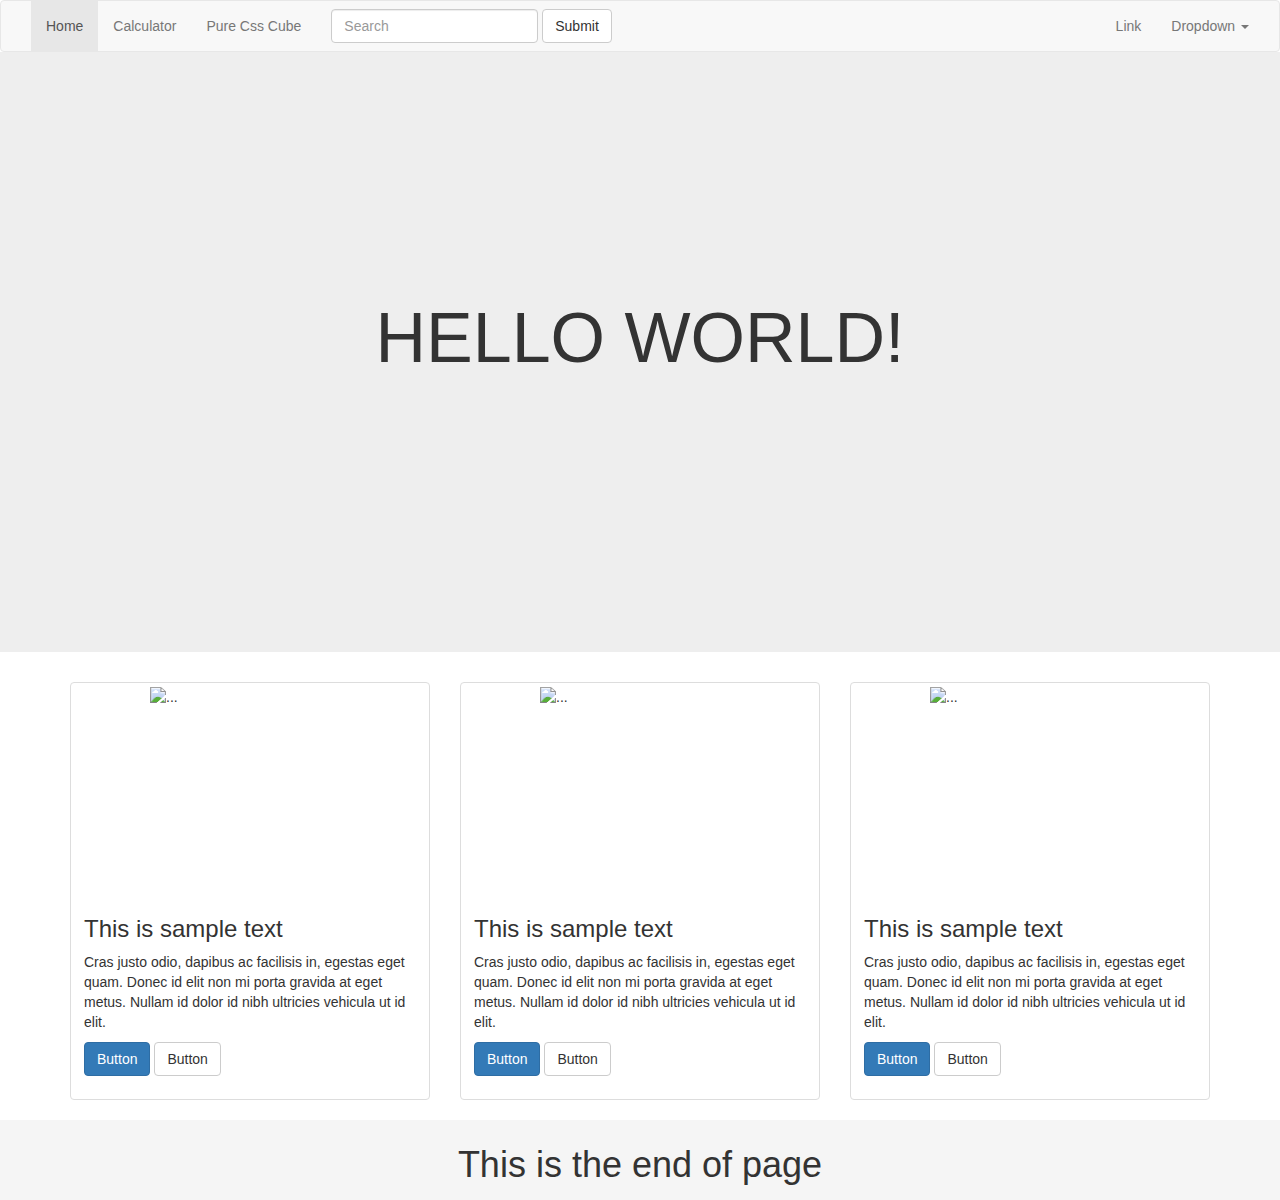
==== index.html @ b553c324 "index page" ====
<!DOCTYPE html>
<html>
<head>
  <!-- Latest compiled and minified CSS -->
  <link rel="stylesheet" href="css/bootstrap.min.css">
  <link rel="stylesheet" href="css/index.css">
  <!-- jQuery library -->
  <script src="js/jquery.min.js"></script>
  <!-- Latest compiled JavaScript -->
  <script src="js/bootstrap.min.js"></script>
</head>
<body>
  <nav class="navbar navbar-default">
    <div class="container-fluid">
      <div class="navbar-header">
        <button type="button" class="navbar-toggle collapsed" data-toggle="collapse" data-target="#navbar-collapse" aria-expanded="false">
          <span class="sr-only">Toggle navigation</span>
          <span class="icon-bar"></span>
          <span class="icon-bar"></span>
          <span class="icon-bar"></span>
        </button>
      </div>

      <div class="collapse navbar-collapse" id="navbar-collapse">
        <ul class="nav navbar-nav">
          <li class="active"><a href="#">Home <span class="sr-only">(current)</span></a></li>
          <li><a href="calculator.html">Calculator</a></li>
          <li><a href="csscube.html">Pure Css Cube</a></li>
        </ul>
        <form class="navbar-form navbar-left" role="search">
          <div class="form-group">
            <input type="text" class="form-control" placeholder="Search">
          </div>
          <button type="submit" class="btn btn-default">Submit</button>
        </form>
        <ul class="nav navbar-nav navbar-right">
          <li><a href="#">Link</a></li>
          <li class="dropdown">
            <a href="#" class="dropdown-toggle" data-toggle="dropdown" role="button" aria-haspopup="true" aria-expanded="false">Dropdown <span class="caret"></span></a>
            <ul class="dropdown-menu">
              <li><a href="#">Action</a></li>
              <li><a href="#">Another action</a></li>
              <li><a href="#">Something else here</a></li>
              <li role="separator" class="divider"></li>
              <li><a href="#">Separated link</a></li>
            </ul>
          </li>
        </ul>
      </div><!-- /.navbar-collapse -->

    </div>
  </nav>
  <div class="jumbotron">
    <div class="container">
      <div class="main">
        <h1>Hello World!</h1>
      </div>
    </div>
  </div>
  <div class="container">
    <div class="row">
      <div class="col-sm-6 col-md-4">
        <div class="thumbnail">
          <img src="..." alt="..." style="height:200px;width:200px">
          <div class="caption">
            <h3>This is sample text</h3>
            <p>Cras justo odio, dapibus ac facilisis in, egestas eget quam. Donec id elit non mi porta gravida at eget metus. Nullam id dolor id nibh ultricies vehicula ut id elit.</p>
            <p><a href="#" class="btn btn-primary" role="button">Button</a> <a href="#" class="btn btn-default" role="button">Button</a></p>
          </div>
        </div>
      </div>
      <div class="col-sm-6 col-md-4">
        <div class="thumbnail">
          <img src="..." alt="..." style="height:200px;width:200px">
          <div class="caption">
            <h3>This is sample text</h3>
            <p>Cras justo odio, dapibus ac facilisis in, egestas eget quam. Donec id elit non mi porta gravida at eget metus. Nullam id dolor id nibh ultricies vehicula ut id elit.</p>
            <p><a href="#" class="btn btn-primary" role="button">Button</a> <a href="#" class="btn btn-default" role="button">Button</a></p>
          </div>
        </div>
      </div>
      <div class="col-sm-6 col-md-4">
        <div class="thumbnail">
          <img src="..." alt="..." style="height:200px;width:200px">
          <div class="caption">
            <h3>This is sample text</h3>
            <p>Cras justo odio, dapibus ac facilisis in, egestas eget quam. Donec id elit non mi porta gravida at eget metus. Nullam id dolor id nibh ultricies vehicula ut id elit.</p>
            <p><a href="#" class="btn btn-primary" role="button">Button</a> <a href="#" class="btn btn-default" role="button">Button</a></p>
          </div>
        </div>
      </div>
    </div>
  </div>
  <footer class="footer">
          <h1>This is the end of page</h1>
  </footer>
</body>
</html>
---- css/index.css ----
.jumbotron{
    height:600px;
    margin-top:-20px;
}
.main {
    position:relative;
    text-align:center;
    top:180px;
}
.main h1{
    text-transform:uppercase;
    font-size:70px
}
.footer{
    padding-top:15px;
    bottom:0px;
    width:100%;
    height:80px;
    background-color:#f5f5f5;
}
.footer h1{
    text-align:center;
    vertical-align:central;
    line-height:20px;
}
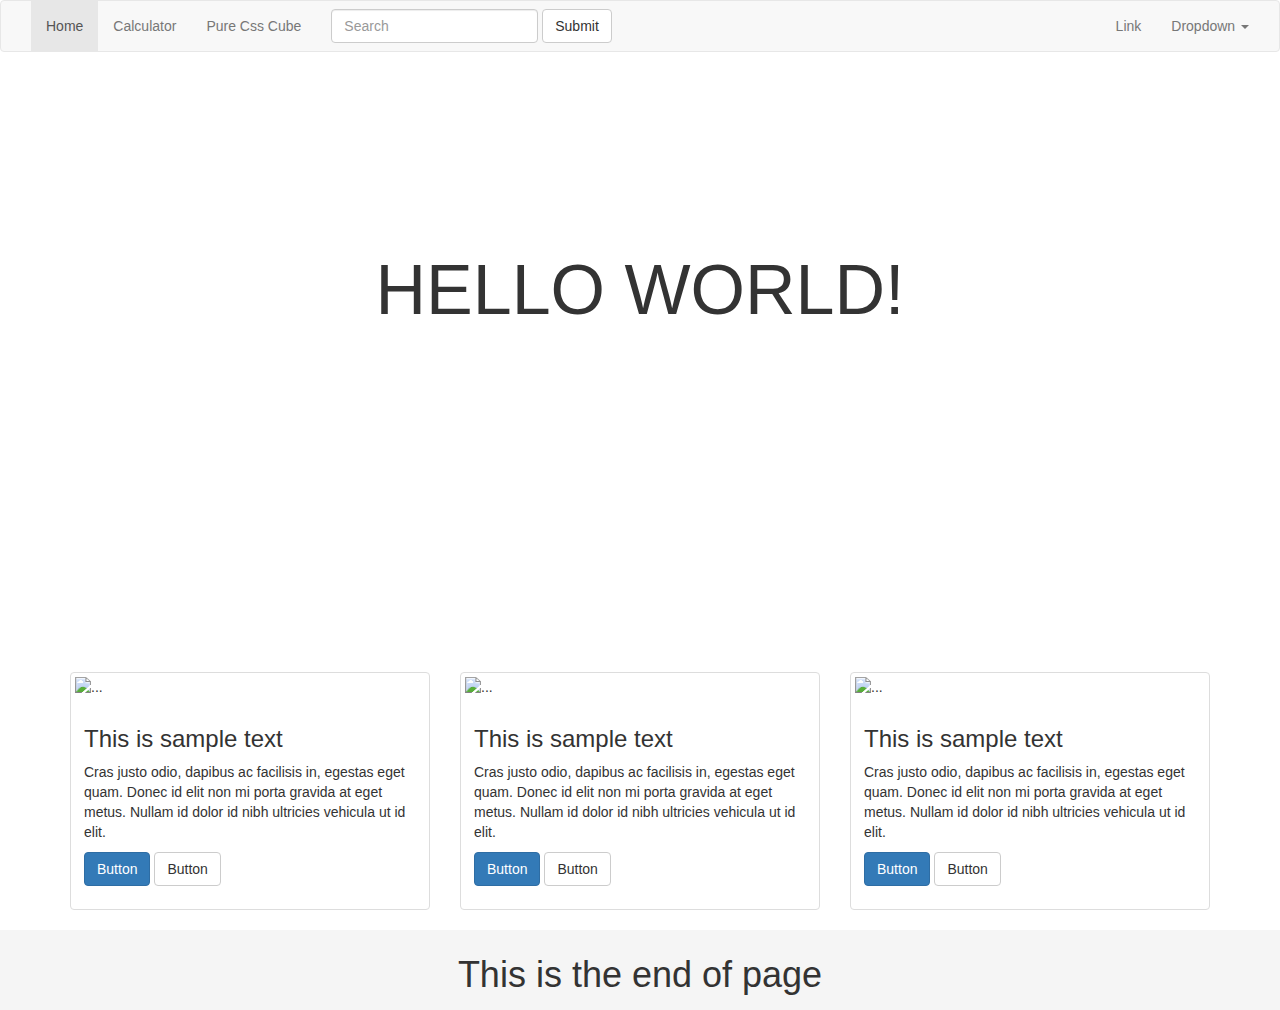
==== commit 2e4c2fbe: "fix index and cal" ====
--- a/index.html
+++ b/index.html
@@ -3,7 +3,7 @@
 <head>
   <!-- Latest compiled and minified CSS -->
   <link rel="stylesheet" href="css/bootstrap.min.css">
-  <link rel="stylesheet" href="css/index.css">
+  <link rel="stylesheet" href="css/planeroid.css">
   <!-- jQuery library -->
   <script src="js/jquery.min.js"></script>
   <!-- Latest compiled JavaScript -->
@@ -23,7 +23,7 @@
 
       <div class="collapse navbar-collapse" id="navbar-collapse">
         <ul class="nav navbar-nav">
-          <li class="active"><a href="#">Home <span class="sr-only">(current)</span></a></li>
+          <li class="active"><a href="index.html">Home <span class="sr-only">(current)</span></a></li>
           <li><a href="calculator.html">Calculator</a></li>
           <li><a href="csscube.html">Pure Css Cube</a></li>
         </ul>
@@ -50,7 +50,8 @@
 
     </div>
   </nav>
-  <div class="jumbotron">
+
+  <div class="broadway">
     <div class="container">
       <div class="main">
         <h1>Hello World!</h1>
@@ -61,7 +62,7 @@
     <div class="row">
       <div class="col-sm-6 col-md-4">
         <div class="thumbnail">
-          <img src="..." alt="..." style="height:200px;width:200px">
+          <img src="http://placehold.it/200x200" alt="...">
           <div class="caption">
             <h3>This is sample text</h3>
             <p>Cras justo odio, dapibus ac facilisis in, egestas eget quam. Donec id elit non mi porta gravida at eget metus. Nullam id dolor id nibh ultricies vehicula ut id elit.</p>
@@ -71,7 +72,7 @@
       </div>
       <div class="col-sm-6 col-md-4">
         <div class="thumbnail">
-          <img src="..." alt="..." style="height:200px;width:200px">
+          <img src="http://placehold.it/200x200" alt="...">
           <div class="caption">
             <h3>This is sample text</h3>
             <p>Cras justo odio, dapibus ac facilisis in, egestas eget quam. Donec id elit non mi porta gravida at eget metus. Nullam id dolor id nibh ultricies vehicula ut id elit.</p>
@@ -81,7 +82,7 @@
       </div>
       <div class="col-sm-6 col-md-4">
         <div class="thumbnail">
-          <img src="..." alt="..." style="height:200px;width:200px">
+          <img src="http://placehold.it/200x200" alt="...">
           <div class="caption">
             <h3>This is sample text</h3>
             <p>Cras justo odio, dapibus ac facilisis in, egestas eget quam. Donec id elit non mi porta gravida at eget metus. Nullam id dolor id nibh ultricies vehicula ut id elit.</p>
--- a/css/planeroid.css
+++ b/css/planeroid.css
@@ -0,0 +1,134 @@
+.broadway{
+    height:600px;
+    margin-top:-20px;
+    margin-bottom:20px;
+    background-image:url('http://placehold.it/3823x2538');
+}
+.main {
+    position:relative;
+    text-align:center;
+    top:180px;
+}
+.main h1{
+    text-transform:uppercase;
+    font-size:70px
+}
+.footer{
+    padding-top:15px;
+    bottom:0px;
+    width:100%;
+    height:80px;
+    background-color:#f5f5f5;
+}
+.footer h1{
+    text-align:center;
+    vertical-align:central;
+    line-height:20px;
+}
+
+
+#wrap {
+    perspective:500px;
+    transform:translateY(200px);
+}
+
+#cube{
+    transform-style:preserve-3d;
+}
+
+.face{
+    margin-left:-100px;
+    margin-top:-100px;
+    top:50%;
+    left:50%;
+    position:absolute;
+    height:200px;
+    width:200px;
+    background-color:sandybrown;
+    line-height:200px;
+    border:2px solid black;
+    text-align:center;
+    font-size:150px;
+    opacity:0.5;
+    
+}
+.face:first-child{
+    transform:translateZ(100px);
+}
+.face:nth-child(2){
+    transform:translateZ(-100px) rotateY(180deg);
+}
+.face:nth-child(3){
+    transform:translateX(-100px) rotateY(-90deg);
+}
+.face:nth-child(4){
+    transform:translateX(100px) rotateY(90deg);
+}
+.face:nth-child(5){
+    transform:translateY(-100px) rotateX(90deg);
+}
+.face:nth-child(6){
+    transform:translateY(100px) rotateX(-90deg);
+}
+#cube:nth-child(n){
+    animation:cube 7s infinite;
+}
+
+@keyframes cube{1
+    from{transform:rotateX(0deg) rotateY(0deg) rotateZ(0deg);}
+    to{transform:rotateX(360deg) rotateY(360deg) rotateZ(360deg);}
+}
+#calculator{
+    margin:auto;
+    width:300px;
+    height:500px;
+    background-color:#dcdcdc;
+    border:2px solid black;
+    border-radius:5px;
+}
+#total{
+    height:10%;
+    padding:5px;
+    margin:5px 15px;
+    background-color:#fff;
+    font-size:47px;
+    text-align:right;
+}
+#operators{
+    padding:0px 5px;
+    margin:5px;
+}
+#operators a{
+    width:45px;
+    height:45px;
+    background-color:#808080;
+    padding:5px;
+    margin:5px;
+    float:left;
+    border-radius:3px;
+    font-size:34px;
+    text-align:center;
+    cursor:pointer;
+}
+#numbers{
+    padding:5px;
+    margin:5px;
+}
+#numbers a{
+    width:82px;
+    height:82px;
+    background-color:#808080;
+    padding:5px;
+    margin:5px;
+    float:left;
+    border-radius:3px;
+    text-align:center;
+    font-size:46px;
+    cursor:pointer;
+}
+#calculator a:hover{
+    text-decoration:none;   
+}
+#calculator{
+    line-height:normal;
+}
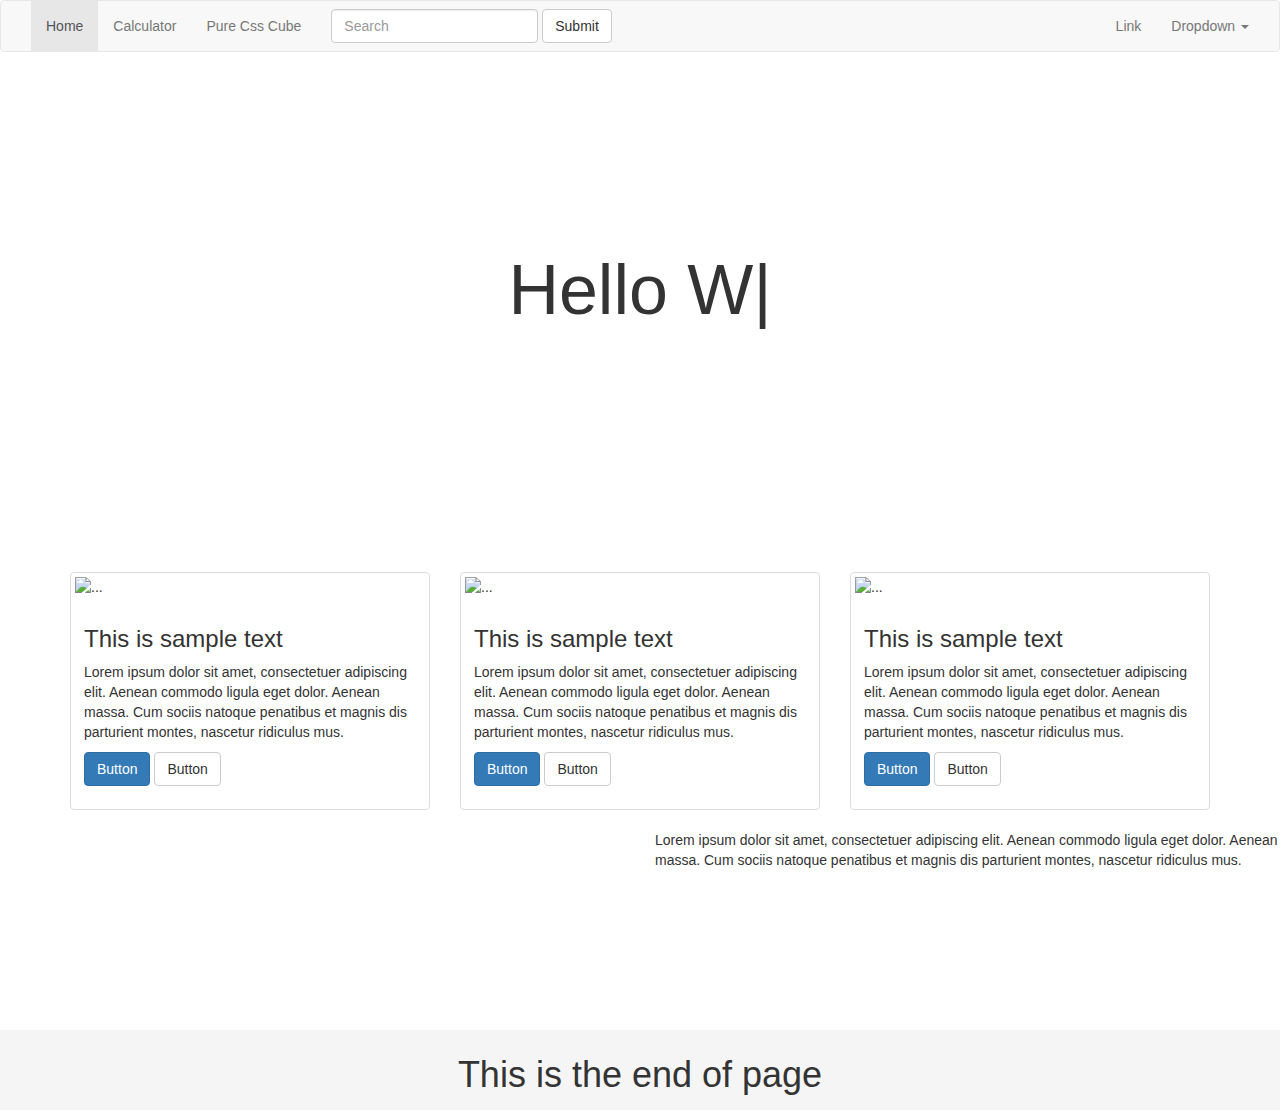
==== commit 41c404ed: "google map & typed" ====
--- a/index.html
+++ b/index.html
@@ -8,6 +8,16 @@
   <script src="js/jquery.min.js"></script>
   <!-- Latest compiled JavaScript -->
   <script src="js/bootstrap.min.js"></script>
+  <!--typed.js by mattboldt-->
+  <script src="js/typed.js"></script>
+  <script>
+    $(function () {
+      $(".element").typed({
+        strings: ["Hello World!", "Lorem ipsum dolor sit amet", "consectetuer adipiscing elit.","Hello World!!"],
+        typeSpeed: 50,
+      });
+    });
+  </script>
 </head>
 <body>
   <nav class="navbar navbar-default">
@@ -54,7 +64,7 @@
   <div class="broadway">
     <div class="container">
       <div class="main">
-        <h1>Hello World!</h1>
+        <h1><span class="element"></span></h1>
       </div>
     </div>
   </div>
@@ -65,7 +75,7 @@
           <img src="http://placehold.it/200x200" alt="...">
           <div class="caption">
             <h3>This is sample text</h3>
-            <p>Cras justo odio, dapibus ac facilisis in, egestas eget quam. Donec id elit non mi porta gravida at eget metus. Nullam id dolor id nibh ultricies vehicula ut id elit.</p>
+            <p>Lorem ipsum dolor sit amet, consectetuer adipiscing elit. Aenean commodo ligula eget dolor. Aenean massa. Cum sociis natoque penatibus et magnis dis parturient montes, nascetur ridiculus mus.</p>
             <p><a href="#" class="btn btn-primary" role="button">Button</a> <a href="#" class="btn btn-default" role="button">Button</a></p>
           </div>
         </div>
@@ -75,7 +85,7 @@
           <img src="http://placehold.it/200x200" alt="...">
           <div class="caption">
             <h3>This is sample text</h3>
-            <p>Cras justo odio, dapibus ac facilisis in, egestas eget quam. Donec id elit non mi porta gravida at eget metus. Nullam id dolor id nibh ultricies vehicula ut id elit.</p>
+            <p>Lorem ipsum dolor sit amet, consectetuer adipiscing elit. Aenean commodo ligula eget dolor. Aenean massa. Cum sociis natoque penatibus et magnis dis parturient montes, nascetur ridiculus mus.</p>
             <p><a href="#" class="btn btn-primary" role="button">Button</a> <a href="#" class="btn btn-default" role="button">Button</a></p>
           </div>
         </div>
@@ -85,15 +95,31 @@
           <img src="http://placehold.it/200x200" alt="...">
           <div class="caption">
             <h3>This is sample text</h3>
-            <p>Cras justo odio, dapibus ac facilisis in, egestas eget quam. Donec id elit non mi porta gravida at eget metus. Nullam id dolor id nibh ultricies vehicula ut id elit.</p>
+            <p>Lorem ipsum dolor sit amet, consectetuer adipiscing elit. Aenean commodo ligula eget dolor. Aenean massa. Cum sociis natoque penatibus et magnis dis parturient montes, nascetur ridiculus mus.</p>
             <p><a href="#" class="btn btn-primary" role="button">Button</a> <a href="#" class="btn btn-default" role="button">Button</a></p>
           </div>
         </div>
       </div>
     </div>
   </div>
+  <div class="row">
+    <div class="col-sm-6">
+      <div id="map"></div>
+    </div>
+    <div class="col-sm-6">
+      <p>Lorem ipsum dolor sit amet, consectetuer adipiscing elit. Aenean commodo ligula eget dolor. Aenean massa. Cum sociis natoque penatibus et magnis dis parturient montes, nascetur ridiculus mus.</p>
+    </div>
+  </div>
   <footer class="footer">
           <h1>This is the end of page</h1>
   </footer>
+  <!--Google Map API-->
+  <script src="https://maps.googleapis.com/maps/api/js"></script>
+  <script>
+      var map = new google.maps.Map(document.getElementById('map'), {
+        center:{lat:43.69, lng:-79.33},
+        zoom: 10,
+      });
+  </script>
 </body>
 </html>--- a/css/planeroid.css
+++ b/css/planeroid.css
@@ -1,5 +1,5 @@
 .broadway{
-    height:600px;
+    height:500px;
     margin-top:-20px;
     margin-bottom:20px;
     background-image:url('http://placehold.it/3823x2538');
@@ -10,8 +10,7 @@
     top:180px;
 }
 .main h1{
-    text-transform:uppercase;
-    font-size:70px
+    font-size:70px;
 }
 .footer{
     padding-top:15px;
@@ -132,3 +131,31 @@
 #calculator{
     line-height:normal;
 }
+.typed-cursor{
+    opacity: 1;
+    -webkit-animation: blink 0.7s infinite;
+    -moz-animation: blink 0.7s infinite;
+    animation: blink 0.7s infinite;
+}
+@keyframes blink{
+    0% { opacity:1; }
+    50% { opacity:0; }
+    100% { opacity:1; }
+}
+@-webkit-keyframes blink{
+    0% { opacity:1; }
+    50% { opacity:0; }
+    100% { opacity:1; }
+}
+@-moz-keyframes blink{
+    0% { opacity:1; }
+    50% { opacity:0; }
+    100% { opacity:1; }
+}
+html, body {
+  height: 100%;
+}
+#map{
+  height: 200px;
+  margin:0 15px;
+}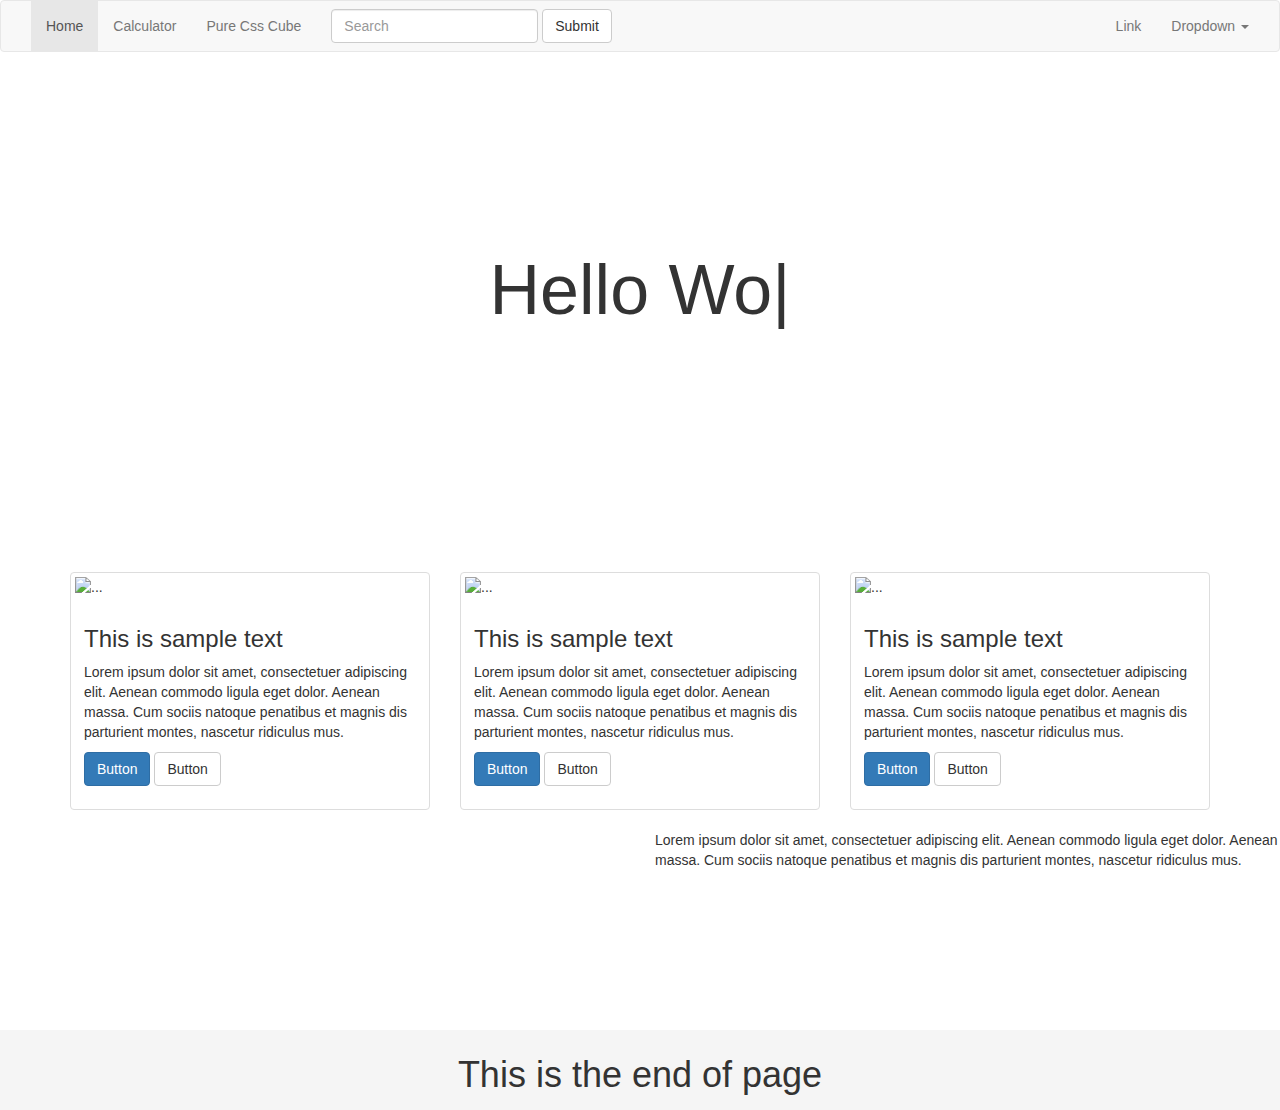
==== commit 46c911cc: "api key" ====
--- a/index.html
+++ b/index.html
@@ -114,12 +114,15 @@
           <h1>This is the end of page</h1>
   </footer>
   <!--Google Map API-->
-  <script src="https://maps.googleapis.com/maps/api/js"></script>
-  <script>
-      var map = new google.maps.Map(document.getElementById('map'), {
+  <script async defer>
+    var map;
+    function initMap() {
+      map = new google.maps.Map(document.getElementById('map'), {
         center:{lat:43.69, lng:-79.33},
         zoom: 10,
       });
+    }
   </script>
+  <script src="https://maps.googleapis.com/maps/api/js>key=AIzaSyASbJXpviV_a9FVcMhxLzMvfXI8OCNdRF8&v=3&callback=initMap"></script>
 </body>
 </html>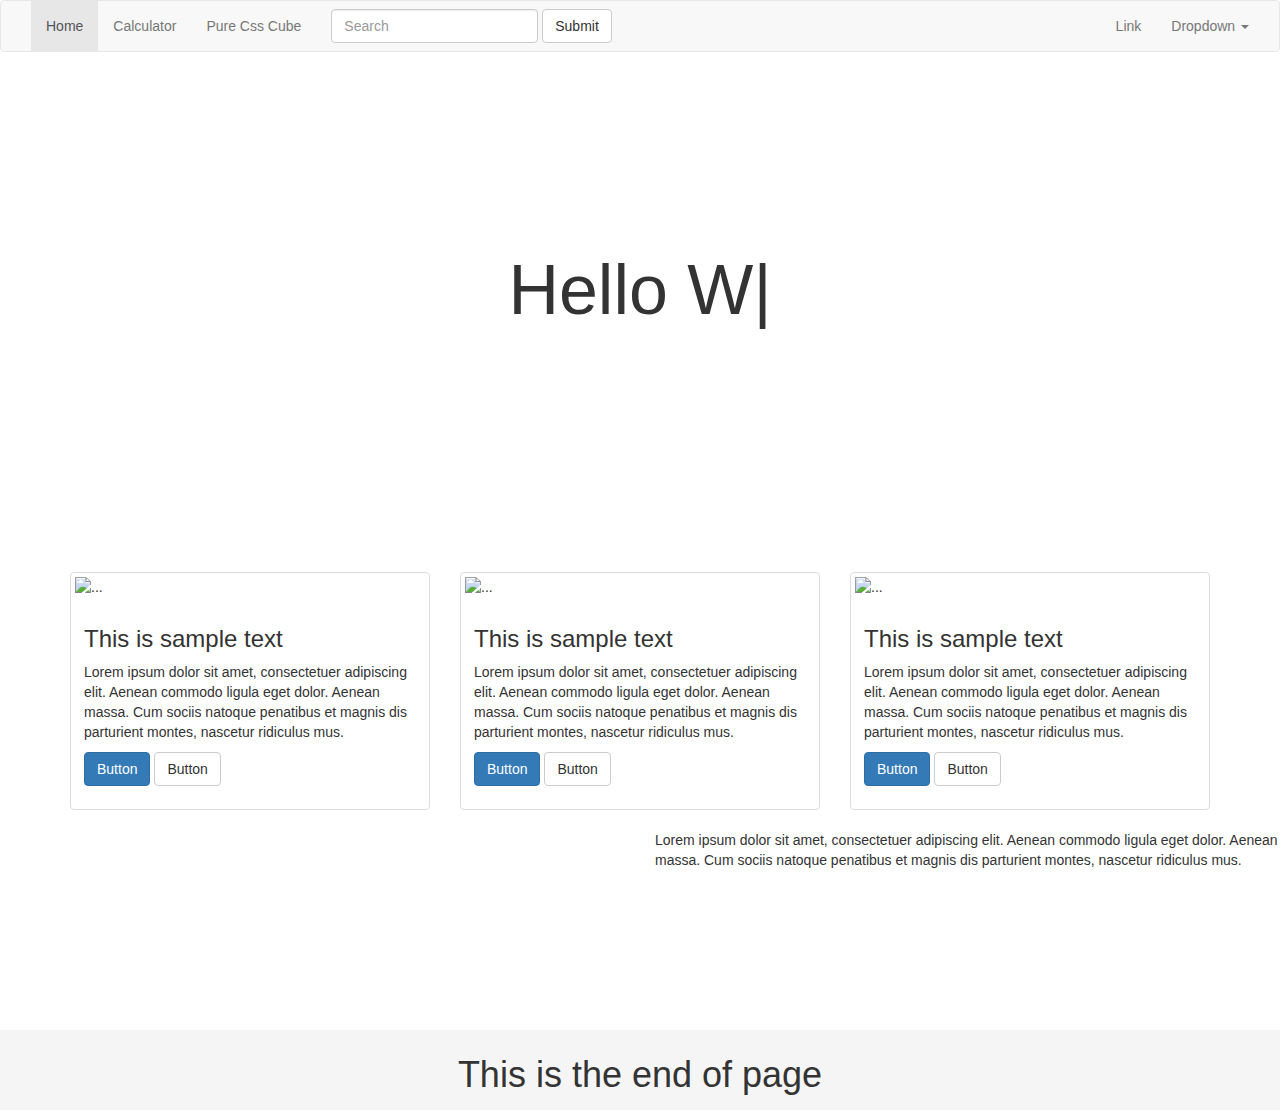
==== commit 780f1d2e: "api key fix" ====
--- a/index.html
+++ b/index.html
@@ -123,6 +123,6 @@
       });
     }
   </script>
-  <script src="https://maps.googleapis.com/maps/api/js>key=AIzaSyASbJXpviV_a9FVcMhxLzMvfXI8OCNdRF8&v=3&callback=initMap"></script>
+  <script src="https://maps.googleapis.com/maps/api/js?key=AIzaSyASbJXpviV_a9FVcMhxLzMvfXI8OCNdRF8&v=3&callback=initMap"></script>
 </body>
 </html>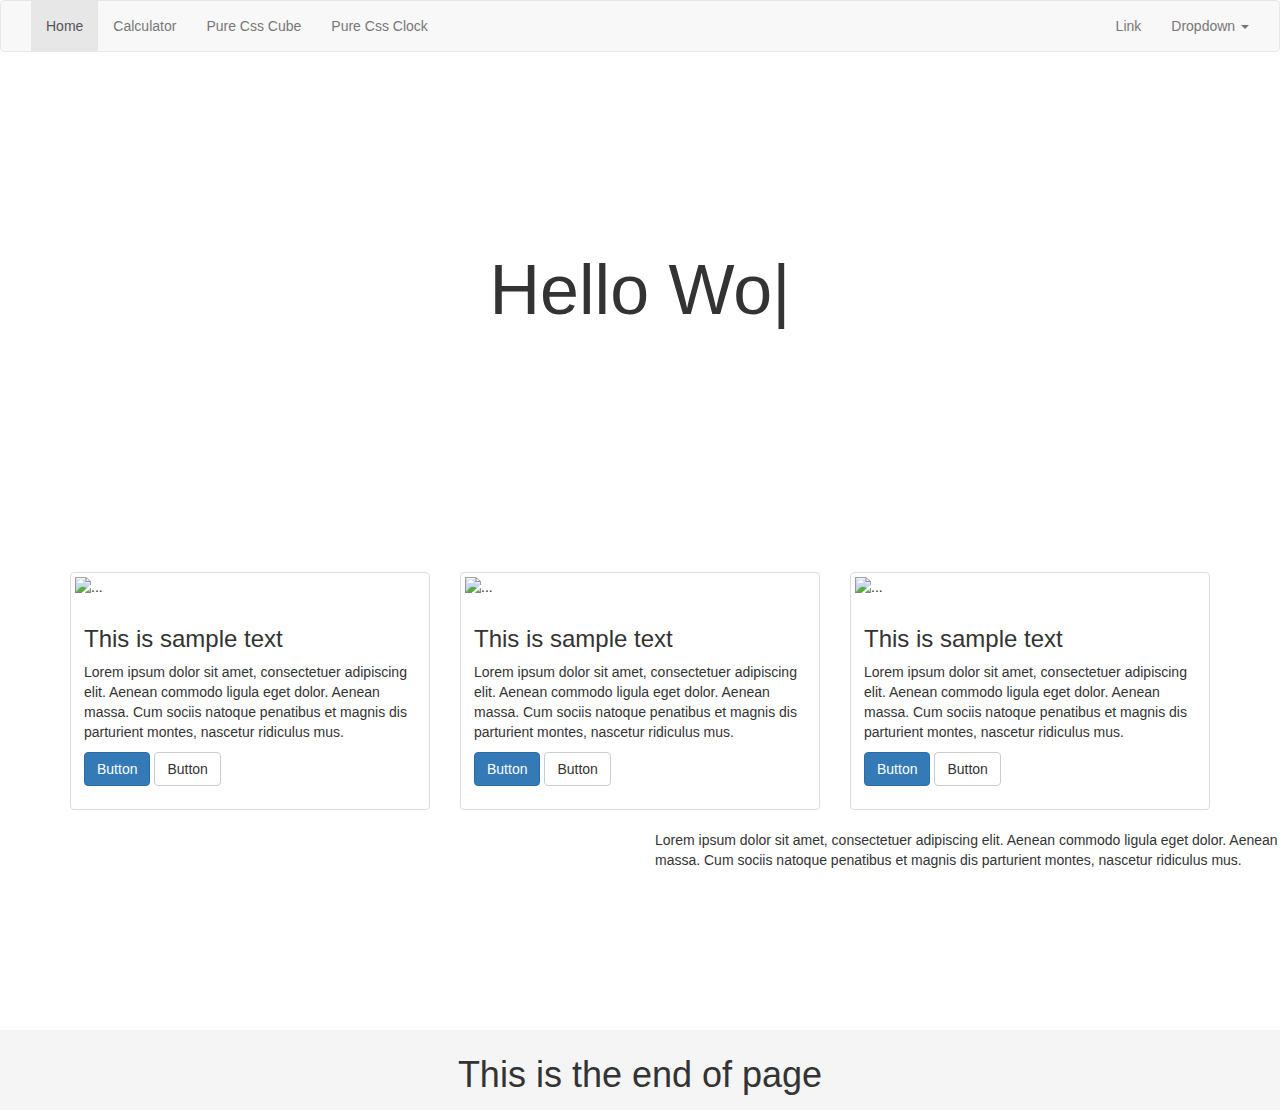
==== commit 0589bd18: "pure css clock with js to sync time" ====
--- a/index.html
+++ b/index.html
@@ -36,13 +36,8 @@
           <li class="active"><a href="index.html">Home <span class="sr-only">(current)</span></a></li>
           <li><a href="calculator.html">Calculator</a></li>
           <li><a href="csscube.html">Pure Css Cube</a></li>
+          <li><a href="cssclock.html">Pure Css Clock</a></li>
         </ul>
-        <form class="navbar-form navbar-left" role="search">
-          <div class="form-group">
-            <input type="text" class="form-control" placeholder="Search">
-          </div>
-          <button type="submit" class="btn btn-default">Submit</button>
-        </form>
         <ul class="nav navbar-nav navbar-right">
           <li><a href="#">Link</a></li>
           <li class="dropdown">
--- a/css/planeroid.css
+++ b/css/planeroid.css
@@ -24,17 +24,13 @@
     vertical-align:central;
     line-height:20px;
 }
-
-
 #wrap {
     perspective:500px;
     transform:translateY(200px);
 }
-
 #cube{
     transform-style:preserve-3d;
 }
-
 .face{
     margin-left:-100px;
     margin-top:-100px;
@@ -49,7 +45,6 @@
     text-align:center;
     font-size:150px;
     opacity:0.5;
-    
 }
 .face:first-child{
     transform:translateZ(100px);
@@ -70,10 +65,9 @@
     transform:translateY(100px) rotateX(-90deg);
 }
 #cube:nth-child(n){
-    animation:cube 7s infinite;
-}
-
-@keyframes cube{1
+    animation:cube 7s infinite linear;
+}
+@keyframes cube{
     from{transform:rotateX(0deg) rotateY(0deg) rotateZ(0deg);}
     to{transform:rotateX(360deg) rotateY(360deg) rotateZ(360deg);}
 }
@@ -158,4 +152,108 @@
 #map{
   height: 200px;
   margin:0 15px;
+}
+#clock::before{
+    width:10%;
+    height:10%;
+    background-color:black;
+    content:"";
+    position:absolute;
+    left:45%;
+    top:45%;
+    border-radius:50%;
+}
+#clock{
+    width:400px;
+    height:400px;
+    margin:auto;
+    background-color:lightblue;
+    border-radius:50%;
+    border:2px solid black;
+    position:relative;
+}
+.clock_marker{
+    width:5%;
+    height:100%;
+    background-color:dimgray;
+    position:absolute;
+    left:47.5%;
+}
+.clock_marker.zerosix{
+    background-color:black;
+}
+.clock_marker.oneseven{
+    transform:rotate(30deg)
+}
+.clock_marker.twoeight{
+    transform:rotate(60deg)
+}
+.clock_marker.threenine{
+    background-color:black;
+    transform:rotate(90deg)
+}
+.clock_marker.fourten{
+    transform:rotate(120deg)
+}
+.clock_marker.fiveeleven{
+    transform:rotate(150deg)
+}
+#clock_inner{
+    width:80%;
+    height:80%;
+    background-color:lightblue;
+    position:absolute;
+    border-radius:50%;
+    left:10%;
+    top:10%;
+}
+#second{
+    height:100%;
+    width:100%;
+    background-color:lightcoral;
+    transform-origin:50% 80%;
+}
+#minute{
+    height:100%;
+    width:100%;
+    background-color:lightgreen;
+    transform-origin:50% 100%;
+    border:2px solid black;
+}
+#hour{
+    height:100%;
+    width:100%;
+    background-color:black;
+    transform-origin:50% 100%;
+}
+#hour_hand{
+    height:30%;
+    width:5%;
+    left:47.5%;
+    top:20%;
+    transform-origin:50% 100%;
+    position:absolute;
+    animation:hand 43200s infinite linear;
+}
+#minute_hand{
+    height:45%;
+    width:2%;
+    left:49%;
+    top:5%;
+    transform-origin:50% 100%;
+    position:absolute;
+    animation:hand 3600s infinite steps(60);
+}
+#second_hand{
+    height:50%;
+    width:0.6%;
+    left:50%;
+    top:10%;
+    transform-origin:50% 80%;
+    position:absolute;
+    animation:hand 60s infinite steps(60);
+}
+@keyframes hand{
+    0%{transform:rotate(0deg);}
+    100%{transform:rotate(360deg);}
 }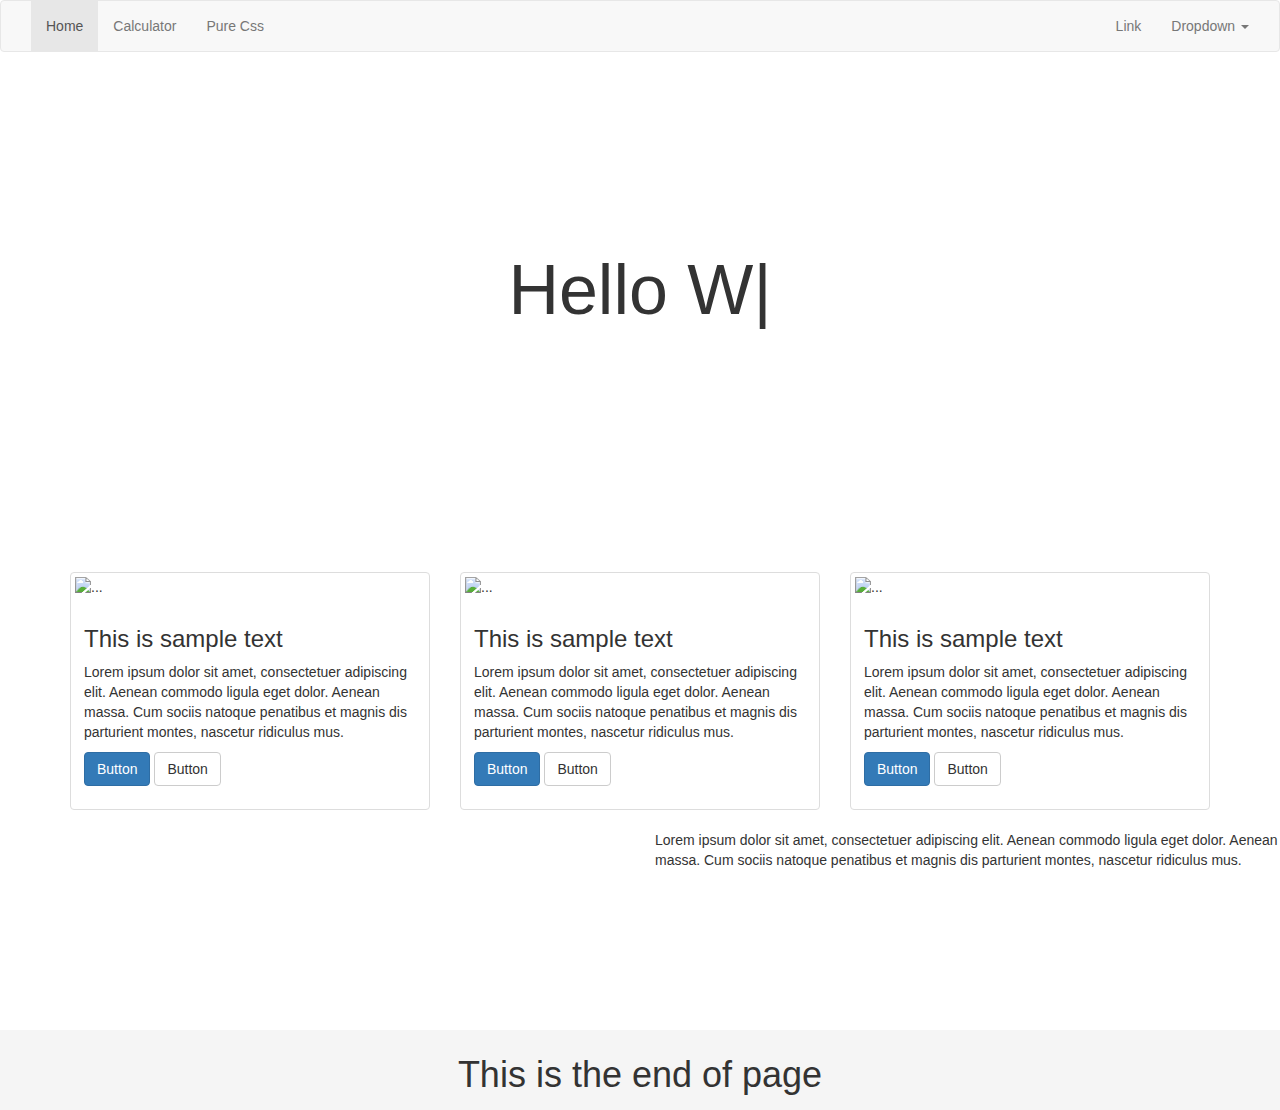
==== commit 5c9ddda8: "migrate pure css together" ====
--- a/index.html
+++ b/index.html
@@ -35,8 +35,7 @@
         <ul class="nav navbar-nav">
           <li class="active"><a href="index.html">Home <span class="sr-only">(current)</span></a></li>
           <li><a href="calculator.html">Calculator</a></li>
-          <li><a href="csscube.html">Pure Css Cube</a></li>
-          <li><a href="cssclock.html">Pure Css Clock</a></li>
+          <li><a href="purecss.html">Pure Css</a></li>
         </ul>
         <ul class="nav navbar-nav navbar-right">
           <li><a href="#">Link</a></li>
--- a/css/planeroid.css
+++ b/css/planeroid.css
@@ -24,19 +24,20 @@
     vertical-align:central;
     line-height:20px;
 }
-#wrap {
+/*pure css cube start*/
+.wrap {
     perspective:500px;
-    transform:translateY(200px);
 }
 #cube{
     transform-style:preserve-3d;
+    height:500px;
 }
 .face{
     margin-left:-100px;
     margin-top:-100px;
+    position:absolute;
     top:50%;
     left:50%;
-    position:absolute;
     height:200px;
     width:200px;
     background-color:sandybrown;
@@ -71,6 +72,7 @@
     from{transform:rotateX(0deg) rotateY(0deg) rotateZ(0deg);}
     to{transform:rotateX(360deg) rotateY(360deg) rotateZ(360deg);}
 }
+/*pure css cube end*/
 #calculator{
     margin:auto;
     width:300px;
@@ -131,6 +133,7 @@
     -moz-animation: blink 0.7s infinite;
     animation: blink 0.7s infinite;
 }
+/*blink cursor start*/
 @keyframes blink{
     0% { opacity:1; }
     50% { opacity:0; }
@@ -146,6 +149,7 @@
     50% { opacity:0; }
     100% { opacity:1; }
 }
+/*blink cursor end*/
 html, body {
   height: 100%;
 }
@@ -153,6 +157,7 @@
   height: 200px;
   margin:0 15px;
 }
+/*pure css clock start*/
 #clock::before{
     width:10%;
     height:10%;
@@ -254,6 +259,53 @@
     animation:hand 60s infinite steps(60);
 }
 @keyframes hand{
-    0%{transform:rotate(0deg);}
-    100%{transform:rotate(360deg);}
-}+    from{transform:rotate(0deg);}
+    to{transform:rotate(360deg);}
+}
+/*pure css clock end*/
+/*pure css gallery start*/
+.gallery{
+   margin-left:-100px;
+    margin-top:-100px;
+    position:absolute;
+    top:50%;
+    left:50%;
+    height:200px;
+    width:200px;
+    background-color:sandybrown;
+    line-height:200px;
+    border:2px solid black;
+    text-align:center;
+    font-size:150px;
+    opacity:0.5;
+}
+.gallery:first-child{
+    transform:translateZ(173.2px);
+}
+.gallery:nth-child(2){
+    transform:translateX(150px) translateZ(86.6px) rotateY(60deg);
+}
+.gallery:nth-child(3){
+    transform:translateX(150px) translateZ(-86.6px) rotateY(120deg);
+}
+.gallery:nth-child(4){
+    transform:translateZ(-173.2px) rotateY(180deg);
+}
+.gallery:nth-child(5){
+    transform:translateX(-150px) translateZ(-86.6px) rotateY(240deg);
+}
+.gallery:nth-child(6){
+    transform:translateX(-150px) translateZ(86.6px) rotateY(300deg);
+}
+#board{
+    transform-style:preserve-3d;
+    height:500px;
+    animation:board linear infinite 10s;
+}
+@keyframes board{
+    from{ transform:rotateY(0deg);}
+    to{ transform:rotateY(360deg);}
+}
+/*pure css gallery end*/
+
+
